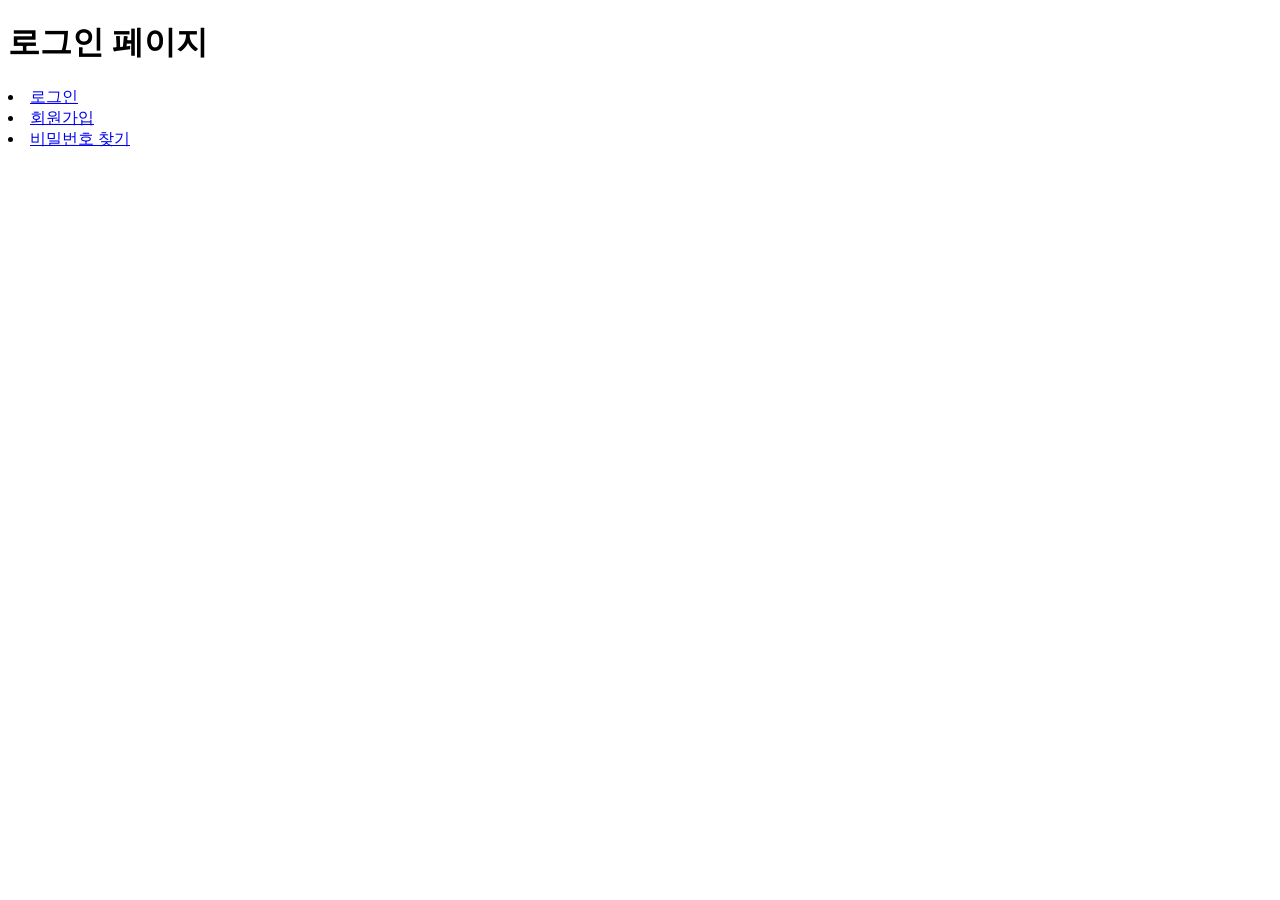
==== login-page.html @ 7d04aa41 "fact(main):로그인" ====
<!doctype html>
<html lang="ko">
  <head>
    <meta charset="UTF-8" />
    <meta name="viewport" content="width=device-width, initial-scale=1.0" />
    <title>로그인 페이지</title>
  </head>
  <body>
    <h1>로그인 페이지</h1>
    <li><a href="/login">로그인</a></li>
    <li><a href="/register">회원가입</a></li>
    <li><a href="password">비밀번호 찾기</a></li>
  </body>
</html>
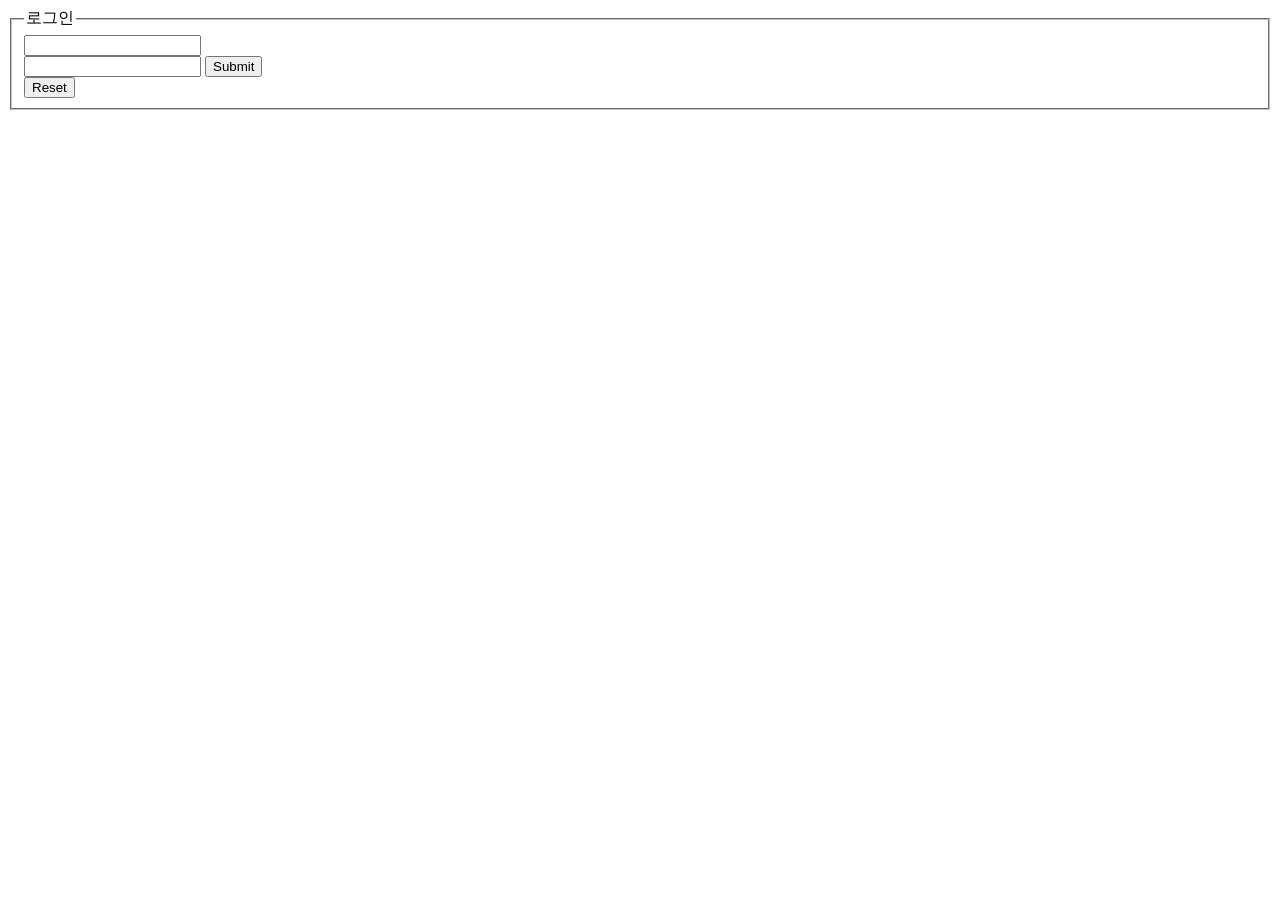
==== commit 9fe12040: "test: test" ====
--- a/login-page.html
+++ b/login-page.html
@@ -3,12 +3,18 @@
   <head>
     <meta charset="UTF-8" />
     <meta name="viewport" content="width=device-width, initial-scale=1.0" />
-    <title>로그인 페이지</title>
+    <title>로그인 화면</title>
   </head>
   <body>
-    <h1>로그인 페이지</h1>
-    <li><a href="/login">로그인</a></li>
-    <li><a href="/register">회원가입</a></li>
-    <li><a href="password">비밀번호 찾기</a></li>
+    <form>
+      <fieldset>
+        <legend>로그인</legend>
+        <input type="text" name="userID" id="userID" /><br />
+        <input type="password" name="password" />
+        <input type="submit" vlaue="로그인" /><br />
+        <input type="reset" vlaue="취소" />
+      </fieldset>
+    </form>
+    <script></script>
   </body>
 </html>
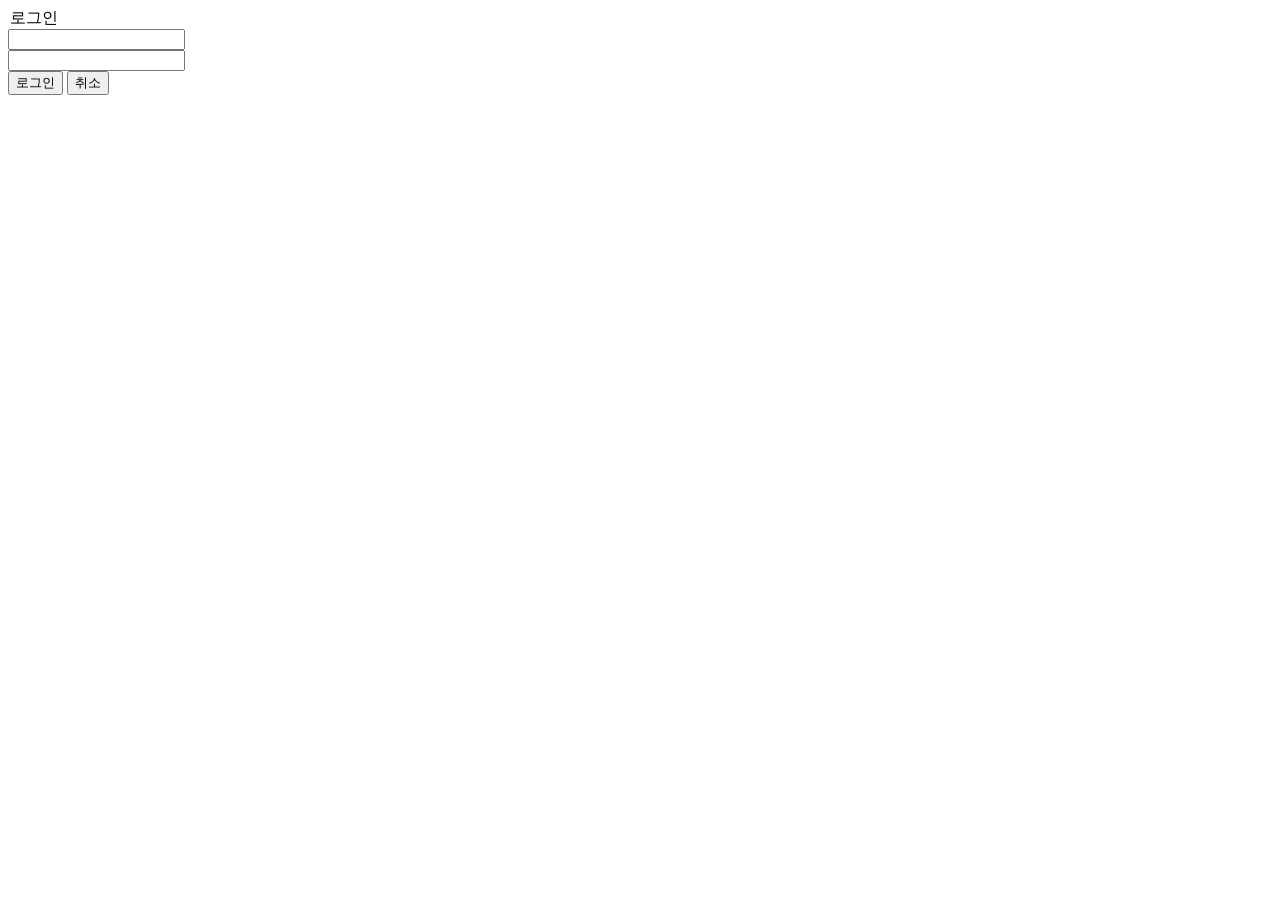
==== commit 7361ca80: "feat : 로그인화면 유효성검사 및 스타일 추가" ====
--- a/login-page.html
+++ b/login-page.html
@@ -6,15 +6,38 @@
     <title>로그인 화면</title>
   </head>
   <body>
-    <form>
-      <fieldset>
+    <form class="form" action="">
+      <filedset>
         <legend>로그인</legend>
-        <input type="text" name="userID" id="userID" /><br />
-        <input type="password" name="password" />
-        <input type="submit" vlaue="로그인" /><br />
-        <input type="reset" vlaue="취소" />
-      </fieldset>
+        <input type="text" name="userId" id="userId" /><br />
+        <input type="password" name="password" id="password" /><br />
+        <input type="submit" value="로그인" />
+        <input type="reset" value="취소" />
+      </filedset>
     </form>
-    <script></script>
+    <script>
+      document.querySelector("form").addEventListener("submit", async (e) => {
+        e.defaultPrevent(); //기본 이벤트 차단
+        const inpusts = document.querySelectorAll("form input");
+        const response = await fetch(
+          "http://teacherdev09.kro.kr:10002/springboot/auth/login.do",
+          {
+            method: "POST",
+            headers: {
+              "Content-Type": "application/json",
+            },
+            body: JSON.stringify({
+              userId: inputs[0].value,
+              password: inputs[1].value,
+            }),
+          },
+        );
+        if (!response.ok) throw new Error("에러");
+        const data = await response.json();
+        if (data.token) sessionStorage.setItem(JSON.stringify(data));
+        else throw new Error("로그인 실패");
+      });
+    </script>
+    <script src="js/main.js"></script>
   </body>
 </html>
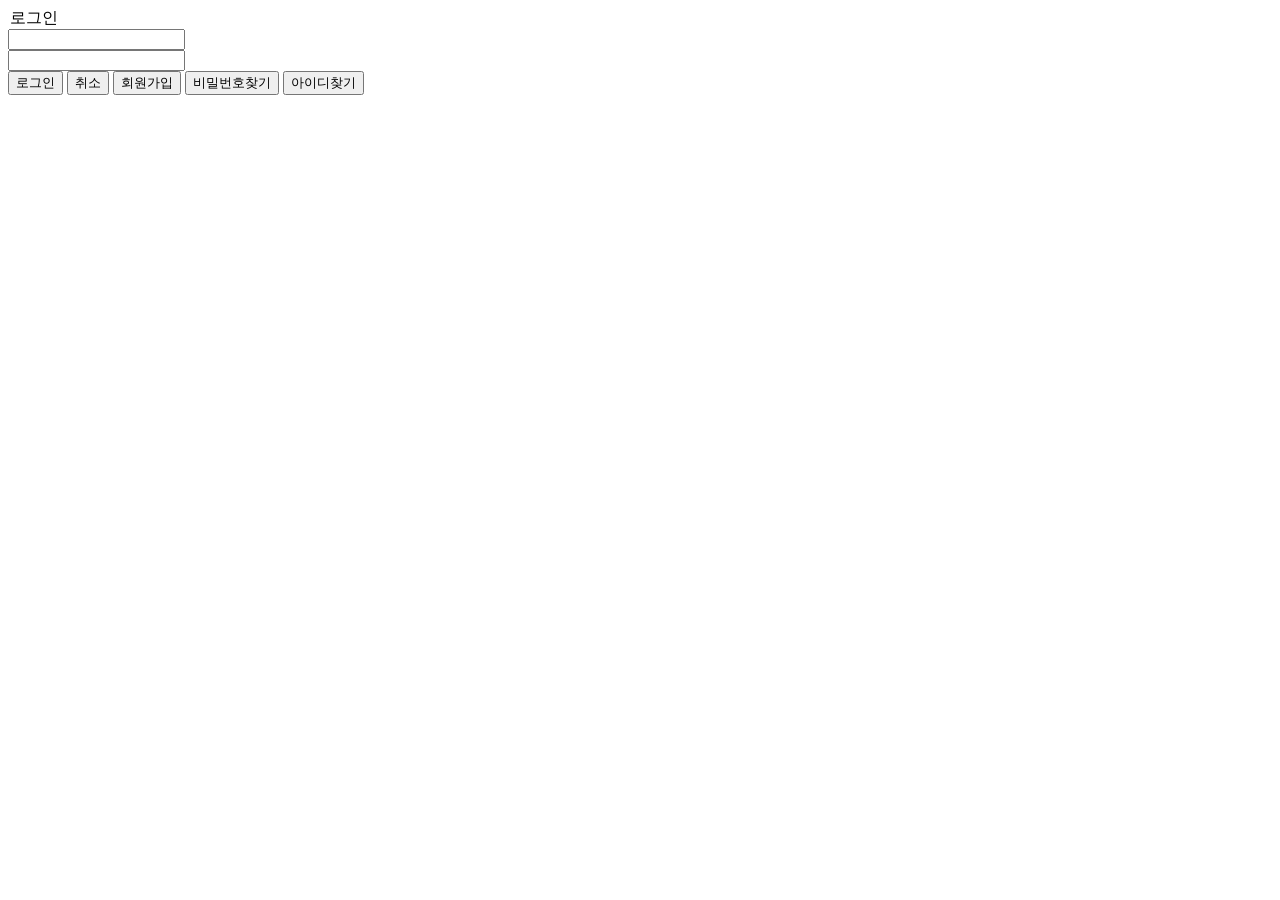
==== commit da9320b1: "fix:로그인 버그수정" ====
--- a/login-page.html
+++ b/login-page.html
@@ -14,6 +14,9 @@
         <input type="submit" value="로그인" />
         <input type="reset" value="취소" />
       </filedset>
+      <button tyoe="button">회원가입</button>
+      <button tyoe="button">비밀번호찾기</button>
+      <button tyoe="button">아이디찾기</button>
     </form>
     <script>
       document.querySelector("form").addEventListener("submit", async (e) => {
